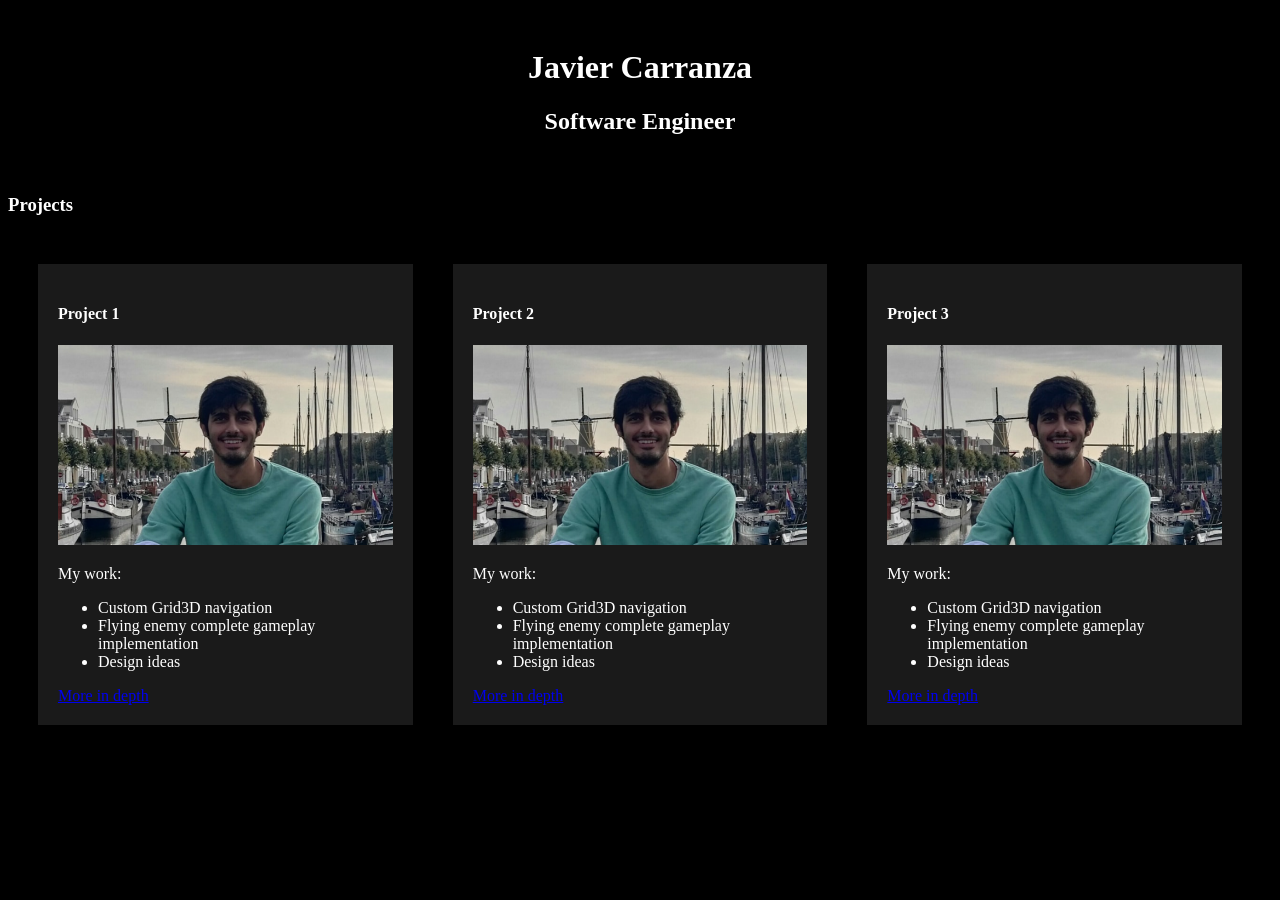
==== index.html @ 2bf1f6ac "Initial commit" ====
<!DOCTYPE html>
<html lang="en">
  <head>
    <title>Javier Carranza</title>
    <link rel="stylesheet" href="style.css">
  </head>
  <body>

    <div class="header">
      <h1>Javier Carranza</h1>
      <h2>Software Engineer</h2>
    </div>

    <h3>Projects</h3> <!-- NEW: sacado fuera del grid -->

    <div class="projects">

      <div class="project-card">
        <h4>Project 1</h4>
        <img src="FotoCara.png" alt="Project 1 thumbnail">
        <p>My work:</p>
        <ul>
          <li>Custom Grid3D navigation</li>
          <li>Flying enemy complete gameplay implementation</li>
          <li>Design ideas</li>
        </ul>
        <a href="project1.html">More in depth</a>
      </div>

      <div class="project-card">
        <h4>Project 2</h4>
        <img src="FotoCara.png" alt="Project 2 thumbnail">
        <p>My work:</p>
        <ul>
          <li>Custom Grid3D navigation</li>
          <li>Flying enemy complete gameplay implementation</li>
          <li>Design ideas</li>
        </ul>
        <a href="project1.html">More in depth</a>
      </div>

      <div class="project-card">
        <h4>Project 3</h4>
        <img src="FotoCara.png" alt="Project 3 thumbnail">
        <p>My work:</p>
        <ul>
          <li>Custom Grid3D navigation</li>
          <li>Flying enemy complete gameplay implementation</li>
          <li>Design ideas</li>
        </ul>
        <a href="project1.html">More in depth</a>
      </div>

    </div>

  </body>
</html>
---- style.css ----
body {
  background-color: black;
  color: white;
}

.header {
  text-align: center;
  padding: 20px;
}

.projects {
  display: grid;
  grid-template-columns: repeat(3, 1fr);
  gap: 20px;
  padding: 20px;
}

.project-card {
  background-color: #1a1a1a;
  padding: 20px;
  margin: 10px;
}

/* NEW: tamaño de imágenes ↓ */
.project-card img {
  width: 100%;
  height: 200px;
  object-fit: cover;
}
/* NEW: tamaño de imágenes ↑ */
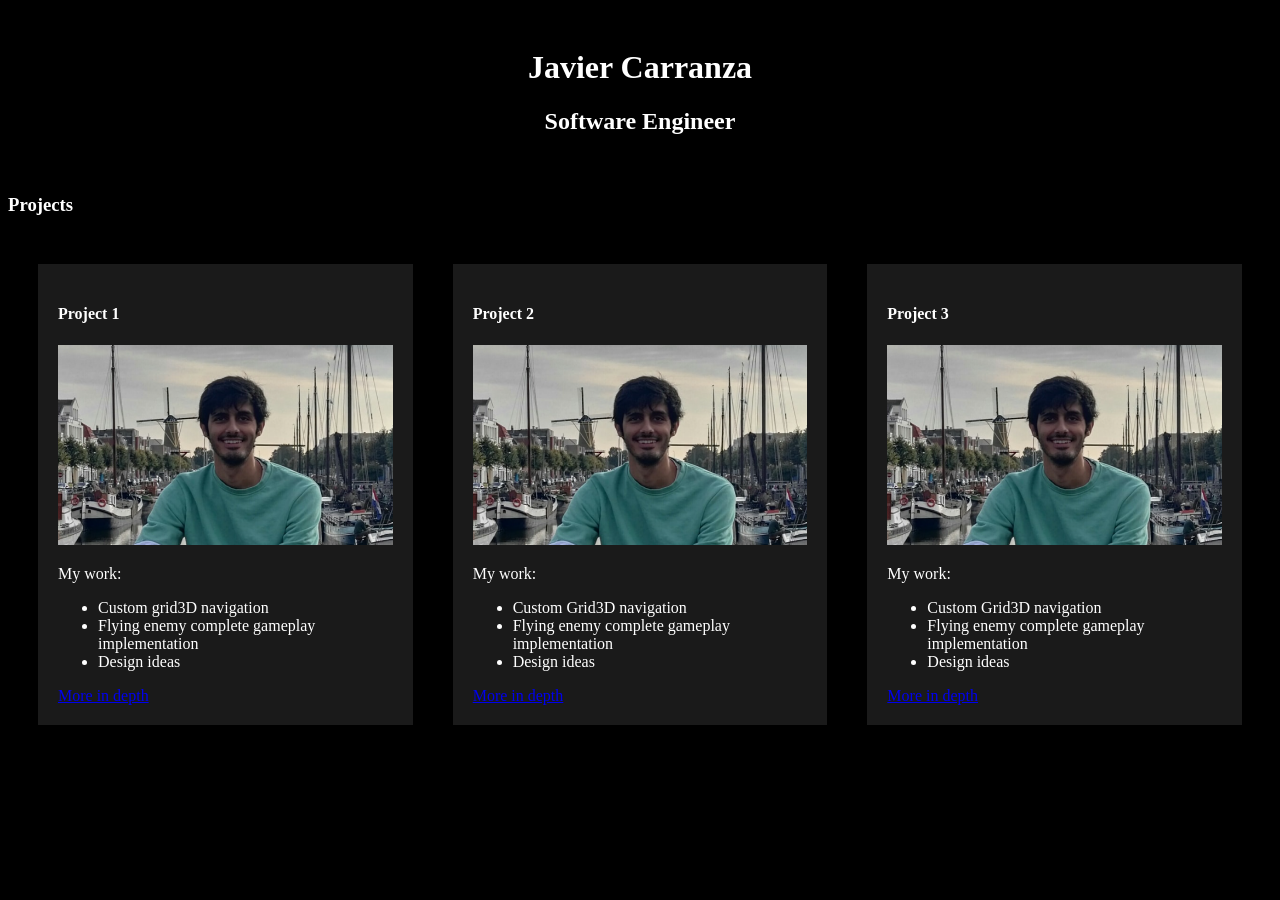
==== commit abefc74d: "BeforeJekylls" ====
--- a/index.html
+++ b/index.html
@@ -20,7 +20,7 @@
         <img src="FotoCara.png" alt="Project 1 thumbnail">
         <p>My work:</p>
         <ul>
-          <li>Custom Grid3D navigation</li>
+          <li>Custom grid3D navigation</li>
           <li>Flying enemy complete gameplay implementation</li>
           <li>Design ideas</li>
         </ul>
